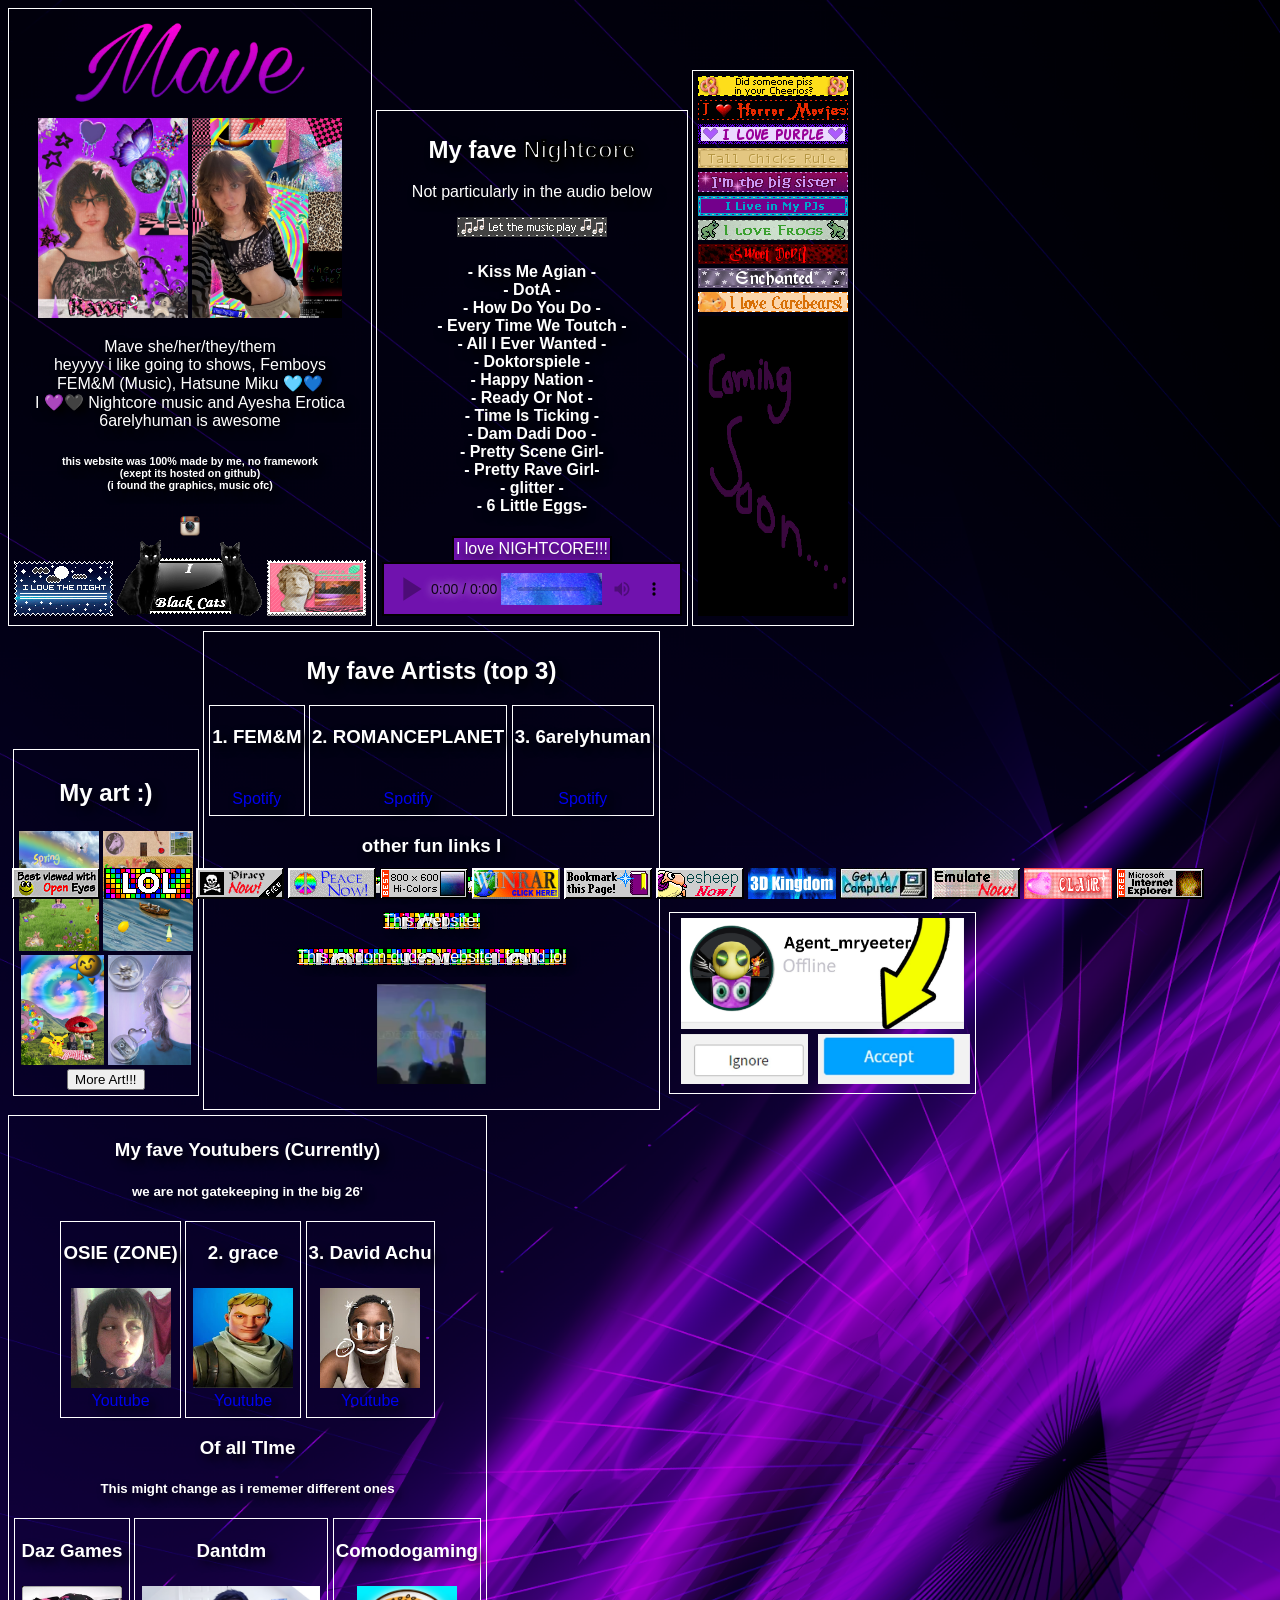
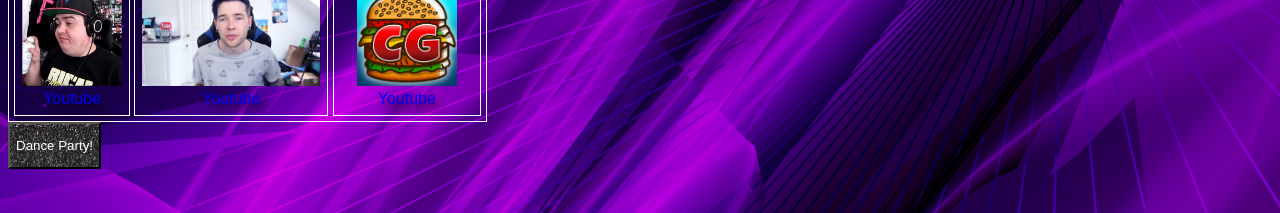
==== index.html @ dc1b4c08 "moreart" ====
<!DOCTYPE html>
<html lang="en">
<head>
    <meta charset="UTF-8">
    <meta name="viewport" content="width=device-width, initial-scale=1.0">
    <title>Document</title>
    <link rel="stylesheet" href="style.css">
    <script src="script.js"></script>
</head>
    <body class="Body" id="Body">
        <div class="big" id="big">
            <div class="small1" id="small1" style="animation: colorRotateN 6s linear 0s infinite;">
                <img src="images/avatars-AGOZHPjwAb2VrcXO-1mNYDw-t1080x1080-removebg-preview.png" alt="" height="100px" width=hight> <br>
                <img src="images\8CD51901-06AA-4684-A833-02E5E51FDED2.JPEG" alt="" height="200px">
                <img src="images/778899005_18110204264323985_4159888177860811629_n.jpg" alt="" height="200px">
                <br>
                <p>
                    <span class="Name">Mave</span> she/her/they/them <br>
                    heyyyy i like going to shows, Femboys <br>
                    FEM&M (Music), Hatsune Miku 🩵💙 <br>
                    I 💜🖤 Nightcore music
                    and Ayesha Erotica <br>
                    6arelyhuman is awesome <br>
                    <h6>this website was 100% made by me, no framework <br>(exept its hosted on github) <br> (i found the graphics, music ofc)</h6>
                </p>
                <a class="links" href="https://www.instagram.com/mave_h24" target="_blank"><img src="images/pngfind.com-instagram-thumbnail-png-6885282.png" alt="" width="20px" height="20px"></a>
                <br>
                <img src="gifs/71db2a8076940c6d64eaf7c997b630f2-d4t7f43.gif" alt="">
                <img src="gifs/tumblr_pbffcs5mpm1xz2nuuo2_250.gif" alt="">
                <img src="gifs/tumblr_pbyzqd09lD1xzybrpo1_100.gif" alt="">
            </div>
            <div class="small2" style="animation: colorRotateN 6s linear 0s infinite;">
                <!-- <img src="gifs/tumblr_pbyzqd09lD1xzybrpo5_250.gif" alt="">
                <img src="gifs/tumblr_pdu1u6f4Fy1wpplaao6_100.gif" alt="">
                <img src="gifs/awesome_overload_by_mr_stamp.gif" alt="">
                <img src="gifs/tumblr_inline_p71dxlddB21veg9zs_500.png" alt=""> -->
                <p>
                    <h2>
                        My fave <span class="Nightcore">Nightcore</span>
                    </h2>
                    <p>Not particularly in the audio below</p>
                    <img src="gifs/z8c9dh3.gif" alt="">
                    <h4>
                        - Kiss Me Agian - <br>
                        - DotA -<br>
                        - How Do You Do -<br>
                        - Every Time We Toutch - <br>
                        - All I Ever Wanted - <br>
                        - Doktorspiele - <br>
                        - Happy Nation - <br>
                        - Ready Or Not - <br>
                        - Time Is Ticking - <br>
                        - Dam Dadi Doo - <br>
                        - Pretty Scene Girl- <br>
                        - Pretty Rave Girl- <br>
                        - glitter - <br>
                        - 6 Little Eggs- <br>
                    </h4>
                </p>
                <p style="background-color: #7012ae; width: fit-content; margin: auto; padding: 2px; border: 2px black solid;">I love NIGHTCORE!!!</p>
                <audio controls  id="enlargable" onmouseover="Enlarge(this)" onmouseout="DeEnlarge(this)">
                <source src="mp3/NIGHTCORE NEVER DIES !!!.mp3" type="audio/mpeg">
                Your browser does not support the audio element.
                </audio>
                <style>
                    audio::-webkit-media-controls-panel {
                    background-color: #7012ae;
                    }
                    audio::-webkit-media-controls-enclosure {
                        border-radius: 0;
                        border: black 2px solid;
                    }

                    audio::-webkit-media-controls-play-button {
                    transform: scale(2);
                    }

                    audio::-webkit-media-controls-timeline {
                    background-image: url("images/collage\ 01\ -\ blue\ web\ god.png");
                    margin: 4px;
                    }
                </style>
            </div>
            <div class="small2" id="small2" style="animation: colorRotateN 6s linear 0s infinite;">
                <img src="gifs/26rWsnG.gif" alt=""> <br>
                <img src="gifs/754667r8n2u197zw.gif" alt=""> <br>
                <img src="gifs/1518638dgwstvi1e3.gif" alt=""> <br>
                <img src="gifs/ylc_tcr.gif" alt=""> <br>
                <img src="gifs/1307046nu61zoi4zz.gif" alt=""> <br>
                <img src="gifs/animation2.gif" alt=""> <br>
                <img src="gifs/Blinkie_77__site_.gif" alt=""> <br>
                <img src="gifs/sweetdevil.gif" alt=""> <br>
                <img src="gifs/tumblr_ozzvsu5Pc21wbbn7mo5_250.gif" alt=""> <br>
                <img src="gifs/tumblr_p2gunllrti1wclo4ko3_250.gif" alt=""> <br>
                <img src="images/soon.png" alt="" width="150px" height="300px">
            </div>
            <div class="small1" id="small1" style="border: 0px black solid;">
                <div class="small1" id="small1" style="animation: colorRotateN 6s linear 0s infinite;">
                    <h2>
                        <p>My art :)</p>
                    </h2>
                    <img src="images/13559CCF-73DD-4A5B-AC4E-323A8E52BAA8.JPEG" alt="" height="120px"> 
                        <img src="images/528C30AA-D8B5-4615-868A-B677AC6076A1.JPEG" alt="" height="120px"> <br>
                        <img src="images/53CF545D-1DEC-4E8C-B155-EFCA0A9CBE58.JPEG" alt="" height="110px"> 
                        <img src="images/A95157F3-B2CB-46F5-A2C0-605000EA6599.JPEG" alt="" height="110px"> <br>
                        <a href="art.html"><button>More Art!!!</button></a>
                </div>
                <div class="small2" id="small2" style="animation: colorRotateN 6s linear 0s infinite;">
                    <h2>My fave Artists (top 3)</h2>
                    <div class="personboxline">
                        <h3>1. FEM&M</h3>
                        <div class="personbox">
                            <img src="https://i.scdn.co/image/ab676161000051749fd4ab8356caa2b971b4e9c8" alt="" height="100px"> <br>
                            <a href="https://open.spotify.com/artist/4vRAsoN6NRY7YDeX7zx8dq?si=YWo7iA37SX-mHdaJLHmC6g" style="text-decoration: none; animation: colorRotate 6s linear 0s infinite;" target="_blank">Spotify</a>
                        </div>
                    </div>
                    <div class="personboxline">
                        <h3>2. ROMANCEPLANET</h3>
                        <div class="personbox">
                            <img src="https://i.scdn.co/image/ab67616d00001e024c5b86e142371ee67aeff346" alt="" height="100px"> <br>
                            <a href="https://open.spotify.com/artist/37wN6xD9duyyxRWmObUUxE?si=SKs9k_axTfyzjc1fuFysCQ" style="text-decoration: none; animation: colorRotate 6s linear 0s infinite;" target="_blank">Spotify</a>
                        </div>
                    </div>
                    <div class="personboxline">
                        <h3>3. 6arelyhuman</h3>
                        <div class="personbox">
                            <img src="https://i.iheart.com/v3/catalog/artist/37878342?ops=fit(720%2C720)" alt="" height="100px"> <br>
                            <a href="https://open.spotify.com/artist/1oYXEVbGh1L7EWGm9C68cN?si=JUVDm0bhRBKCfWOy4yX3tg" style="text-decoration: none; animation: colorRotate 6s linear 0s infinite;" target="_blank">Spotify</a>
                        </div>
                    </div>
                    <h3>
                        other fun links l
                    </h3>
                    <p>
                        <a class="otherlinks" href="https://frutigeraeroarchive.org/" target="_blank">The Frutiger Aero Archive</a> <br> <br>
                        <a class="otherlinks" href="https://mave-dotcom.github.io/MaveWeb/" target="_blank">This Website!</a> <br> <br>
                        <a class="otherlinks" href="https://brucesnow.us/BRUCESNOW/index.php" target="_blank">This random dudes website i found lol</a> <br> <br>
                        <a href="https://www.youtube.com/watch?v=N6IaHiLN34c" target="_blank"><img src="images/Screenshot 2026-08-19 223831.png" alt="" height="100px"></a>
                    </p>
                <!-- <img src="gifs/" alt=""> <br>
                <img src="gifs/" alt=""> <br>
                <img src="gifs/" alt=""> <br>
                <img src="gifs/" alt=""> <br>
                <img src="gifs/" alt=""> <br>
                <img src="gifs/" alt=""> <br>
                <img src="gifs/" alt=""> <br>
                <img src="gifs/" alt=""> <br>
                <img src="gifs/" alt=""> <br>
                <img src="gifs/" alt=""> <br>
                <img src="gifs/" alt=""> <br>
                <img src="gifs/" alt=""> <br>
                <img src="gifs/" alt=""> <br>
                <img src="gifs/" alt=""> <br> -->
                </div>
            </div>
            <div class="small2" id="small2" style="animation: colorRotateN 6s linear 0s infinite;">
                <img src="images/g.png" alt="" height="111px"> <br>
                <div id="ignore">
                    <button onclick="ignore()" style="background-color: transparent; border: 0px black solid;"><img src="images/ignorfe.png" alt="" height="50px"> </button>
                    <a href="https://www.roblox.com/share?code=07c406d3181a6840898e61ed89f9fbad&type=Profile&source=ProfileShare&stamp=1788297868254" target="_blank"><img src="images/acp.png" alt="" height="50px"></a>
                </div>
            </div>
            <div class="small2" id="small2" style="animation: colorRotateN 6s linear 0s infinite;">
                <h3>My fave Youtubers (Currently)</h3>
                <h5>
                    we are not gatekeeping in the big 26'
                </h5>
                <div class="personboxline">
                        <h3>OSIE (ZONE)</h3>
                        <div class="personbox">
                            <img src="images/channels4_profile.jpg" alt="" height="100px"> <br>
                            <a href="https://www.youtube.com/@osie777" style="text-decoration: none; animation: colorRotate 6s linear 0s infinite;" target="_blank">Youtube</a>
                        </div>
                    </div>
                    <div class="personboxline">
                        <h3>2. grace</h3>
                        <div class="personbox">
                            <img src="images/channels4_profile (1).jpg" alt="" height="100px"> <br>
                            <a href="https://www.youtube.com/@lolcoolgirl14" style="text-decoration: none; animation: colorRotate 6s linear 0s infinite;" target="_blank">Youtube</a>
                        </div>
                    </div>
                    <div class="personboxline">
                        <h3>3. David Achu</h3>
                        <div class="personbox">
                            <img src="images/channels4_profile (2).jpg" alt="" height="100px"> <br>
                            <a href="https://www.youtube.com/@david_is_achu" style="text-decoration: none; animation: colorRotate 6s linear 0s infinite;" target="_blank">Youtube</a>
                        </div>
                    </div>
                <div>
                <h3>Of all TIme</h3>
                <h5>This might change as i rememer different ones</h5>
                    <div class="personboxline">
                        <h3>Daz Games</h3>
                        <div class="personbox">
                            <img src="images/D.jpeg" alt="" height="100px"> <br>
                            <a href="https://www.youtube.com/@dazgames" style="text-decoration: none; animation: colorRotate 6s linear 0s infinite;" target="_blank">Youtube</a>
                        </div>
                    </div>
                    <div class="personboxline">
                        <h3>Dantdm</h3>
                        <div class="personbox">
                            <img src="images/2kbn6m5n6n541.png" alt="" height="100px"> <br>
                            <a href="https://www.youtube.com/channel/UCS5Oz6CHmeoF7vSad0qqXfw" style="text-decoration: none; animation: colorRotate 6s linear 0s infinite;" target="_blank">Youtube</a>
                        </div>
                    </div>
                    <div class="personboxline">
                        <h3>Comodogaming</h3>
                        <div class="personbox">
                            <img src="images/unnamed.jpg" alt="" height="100px"> <br>
                            <a href="https://www.youtube.com/channel/UCC6ulNJ-KDoIa3VI2gcvQpA" style="text-decoration: none; animation: colorRotate 6s linear 0s infinite;" target="_blank">Youtube</a>
                        </div>
                    </div>
                </div>
            </div>
        </div>
        <div>
            <button class="grain" onclick="DANCE()">
                <p>
                    Dance Party!
                </p>
            </button>
        </div>
    </body>
    <div class="overflow">
        <div class="footer" id="footer">
            <div>
                <img src="gifs/bestview.gif" alt="">
                <img src="gifs/lol.gif" alt="">
                <img src="gifs/piracy.gif" alt="">
                <img src="gifs/pn.gif" alt="">
                <img src="gifs/tumblr_ou69gmb2xM1wvu485o9_100.gif" alt="">
                <a href="https://www.win-rar.com/download.html?L=0" target="_blank"><img src="gifs/adv_rar2.gif" alt=""></a>
                <img src="gifs/bookmark_this_page.gif" alt="">
                <img src="gifs/logo_esh.gif" alt="">
                <img src="gifs/3dkingdom.gif" alt="">
                <img src="gifs/tumblr_inline_p3vf6gq4o61rv0j40_500.jpg" alt="">
                <a href="https://ares-emu.net/" target="_blank"><img src="gifs/emulate.gif" alt=""></a>
                <a href="https://www.claires.com/" target="_blank"><img src="gifs/tumblr_pe1m5g2Tao1w95sl4o2_100.gif" alt=""></a>
                <img src="gifs/iesuck.gif" alt="">
                <img src="gifs/RaveNow3.gif" alt="">
                <img src="gifs/tumblr_inline_p3vf7yxYsF1rv0j40_500.gif" alt="">
                <img src="gifs/musicbug.gif" alt="">
                <img src="gifs/tumblr_inline_p0bn7t4ekF1ty2vf6_500.gif" alt="">
                <img src="gifs/tumblr_o5bzuwE2dM1tcu68no3_100.gif" alt="">
                <img src="gifs/ieisevil.gif" alt="">
            </div>
        </div>
    </div>
</html>
---- style.css ----
.Body {
    background-image: url("images/perfect_hue_125.jpg");
    background-size: cover;
}
.Name {
    animation: colorRotate 6s linear 0s infinite;
}
.big{
    width: fit-content;
}
.small1 {
    padding: 5px;
    font-family: Verdana, Geneva, Tahoma, sans-serif;
    text-shadow: 5px 5px 10px black;
    border: 1px white solid;
    color: white;
    text-align: center;
    display : inline-block;
}
.small2 {
    padding: 5px;
    text-align: center;
    font-family: Verdana, Geneva, Tahoma, sans-serif;
    text-shadow: 5px 5px 10px black;
    border: 1px white solid;
    color: white;
    display : inline-block;
}
.Nightcore {
    animation: NightcoreColor 6s linear 0s infinite;
    -webkit-text-stroke: black 2px;
}
.personbox {
    padding: 5px;
    text-align: center;
    font-family: Verdana, Geneva, Tahoma, sans-serif;
    text-shadow: 5px 5px 10px black;
    color: white;
    display: inline-block;
}
.personboxline {
    display: inline-block;
    border: 1px white solid;
    animation: colorRotateB 2s linear 0s infinite;
    padding: 2px;
}
.otherlinks{
    background-image: url("gifs/lol.gif");
    color: white;
}
.links{
    text-decoration: none;
    color: white;
}
.overflow {
    position: sticky;
    bottom: 0;
    left: 0;
}
.grain {
  background-image: url("images/grain-sand-background-noise-black-and-white-dots-pattern-with-gradient-grainy-backdrop-with.jpeg");
  color: white;
}
.footer{
    position: relative;
    bottom: 0;
    left: 0;
    padding: 2px;
    margin: 2px;
    overflow: hidden;
    max-height: 30px;
}
@keyframes colorRotate {
  from {
    color: #6666ff;
  }
  10% {
    color: #0099ff;
  }
  50% {
    color: #00ff00;
  }
  75% {
    color: #ff3399;
  }
  100% {
    color: #6666ff;
  }
}
@keyframes colorRotateB {
  from {
    border-color: #6666ff;
  }
  10% {
    border-color: #0099ff;
  }
  50% {
    border-color: #00ff00;
  }
  75% {
    border-color: #ff3399;
  }
  100% {
    border-color: #6666ff;
  }
}
@keyframes colorRotateN {
  from {
  border-color: #7219a2;
  }
  50% {
    border-color: #1500ff;
  }
  100%{
  border-color: #7219a2;
  }
}
@keyframes NightcoreColor {
  from {
  color: #7219a2;
  }
  50% {
    color: #1500ff;
  }
  100%{
  color: #7219a2;
  }
}
@keyframes enlarge {
  from {
    
  }
  2% {
    border-color: #0099ff;
    transform: translateX(5px);
    transform: translatey(5px);
  }
  4% {
    border-color: #00ff00;
    transform: translateX(-5px);
    transform: translatey(-5px);
  }
  6% {
    border-color: #0099ff;
    transform: translateX(5px);
    transform: translatey(5px);
  }
  8% {
    border-color: #00ff00;
    transform: translateX(-5px);
    transform: translatey(-5px);
  }
  10% {
    border-color: #0099ff;
    transform: translateX(5px);
    transform: translatey(5px);
  }
  12% {
    border-color: #00ff00;
    transform: translateX(-5px);
    transform: translatey(-5px);
  }
  14% {
    border-color: #0099ff;
    transform: translateX(5px);
    transform: translatey(5px);
  }
  16% {
    border-color: #00ff00;
    transform: translateX(-5px);
    transform: translatey(-5px);
  }
  18% {
    border-color: #0099ff;
    transform: translateX(5px);
    transform: translatey(5px);
  }
  20% {
    border-color: #00ff00;
    transform: translateX(-5px);
    transform: translatey(-5px);
  }
  22% {
    border-color: #0099ff;
    transform: translateX(5px);
    transform: translatey(5px);
  }
  24% {
    border-color: #00ff00;
    transform: translateX(-5px);
    transform: translatey(-5px);
  }
  26% {
    border-color: #0099ff;
    transform: translateX(5px);
    transform: translatey(5px);
  }
  28% {
    border-color: #00ff00;
    transform: translateX(-5px);
    transform: translatey(-5px);
  }
  30% {
    border-color: #0099ff;
    transform: translateX(5px);
    transform: translatey(5px);
  }
  50% {
    border-color: #00ff00;
    transform: translateX(-5px);
    transform: translatey(-5px);
  }
  60% {
    border-color: #0099ff;
    transform: translateX(5px);
    transform: translatey(5px);
  }
  80% {
    border-color: #00ff00;
    transform: translateX(-5px);
    transform: translatey(-5px);
  }
  90% {
    border-color: #0099ff;
    transform: translateX(5px);
    transform: translatey(5px);
  }
  95% {
    border-color: #00ff00;
    transform: translateX(-5px);
    transform: translatey(-5px);
  }
  100%{
    transform: translateX(-5px);
    transform: translatey(-5px);
  }
}
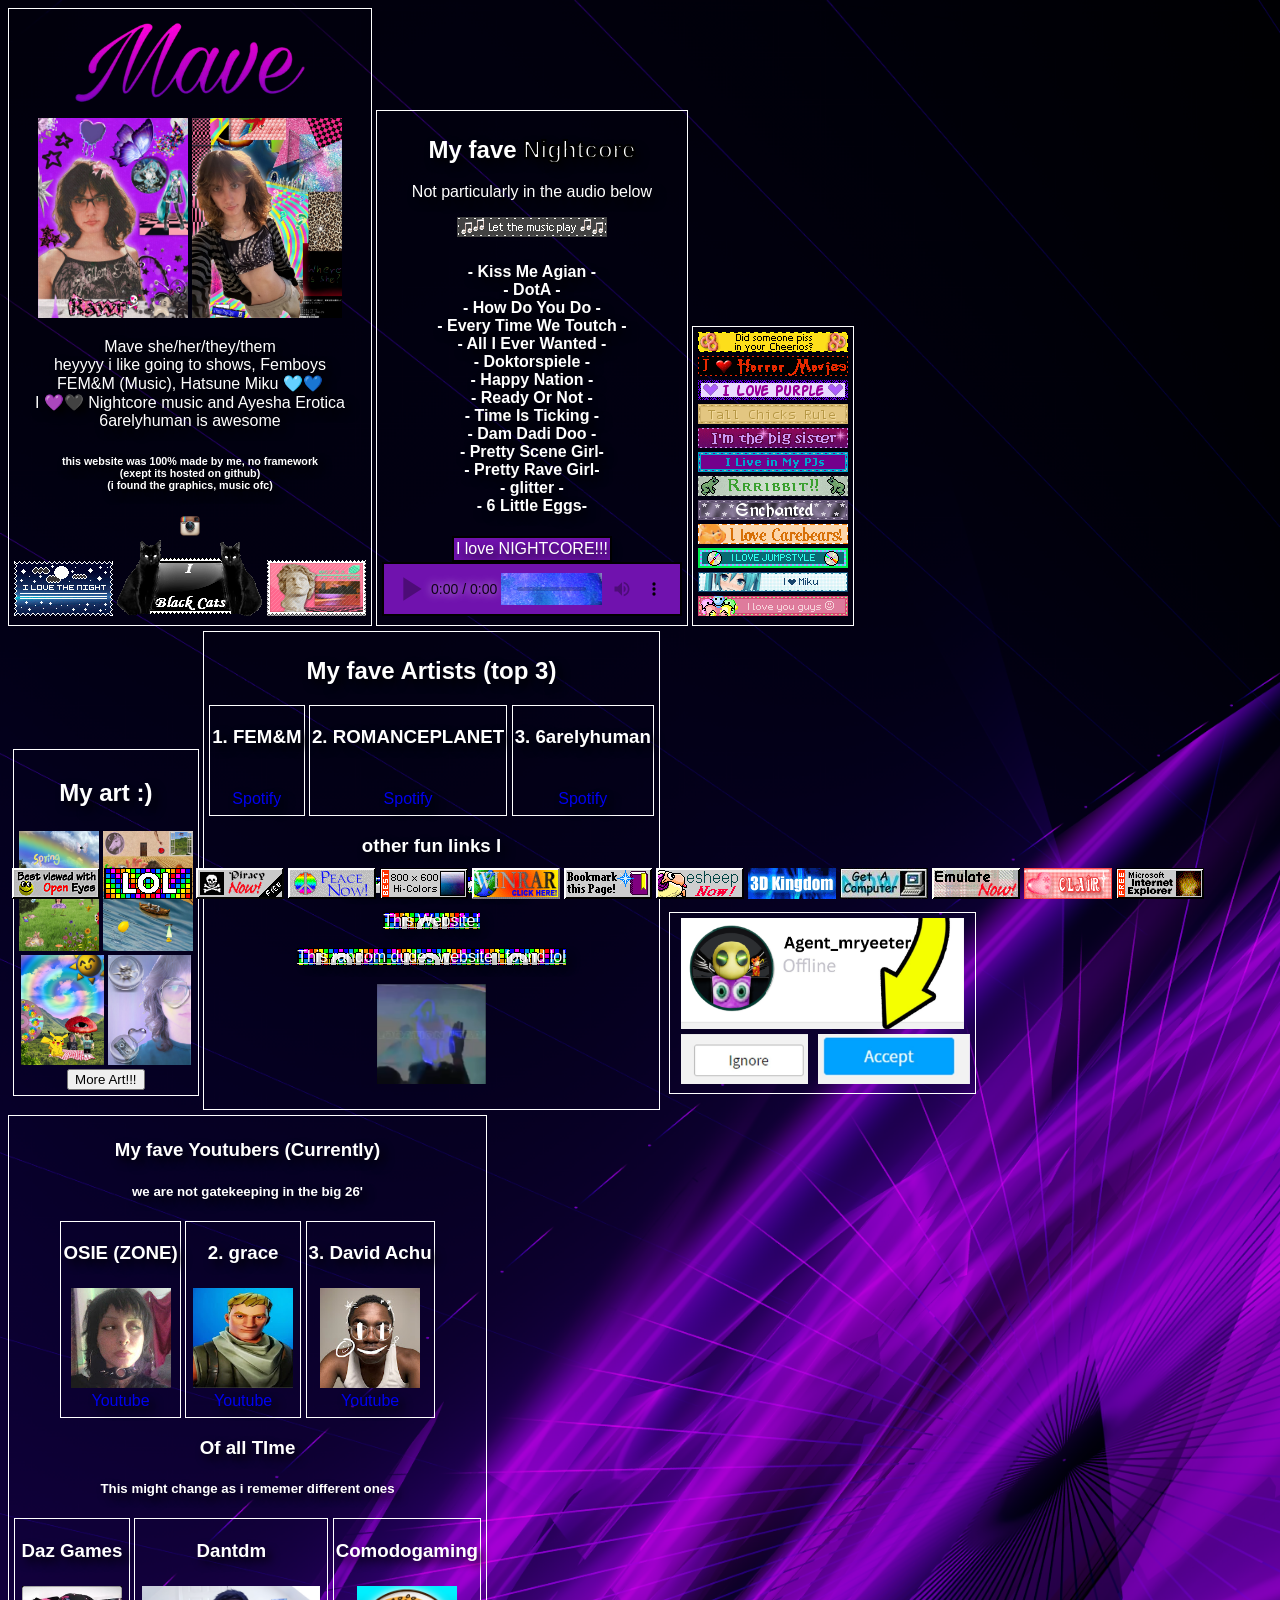
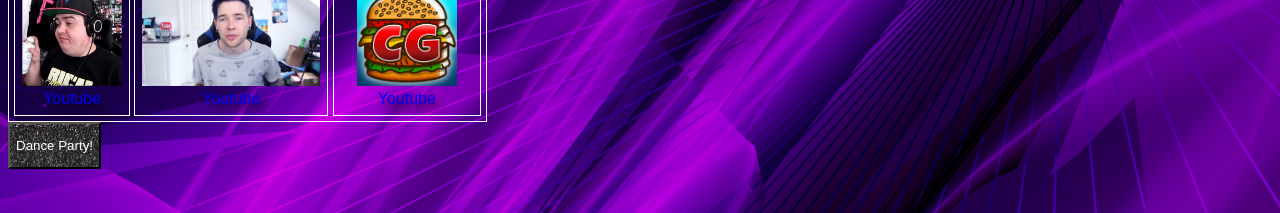
==== commit 6140a251: "germany" ====
--- a/index.html
+++ b/index.html
@@ -89,10 +89,12 @@
                 <img src="gifs/1307046nu61zoi4zz.gif" alt=""> <br>
                 <img src="gifs/animation2.gif" alt=""> <br>
                 <img src="gifs/Blinkie_77__site_.gif" alt=""> <br>
-                <img src="gifs/sweetdevil.gif" alt=""> <br>
                 <img src="gifs/tumblr_ozzvsu5Pc21wbbn7mo5_250.gif" alt=""> <br>
                 <img src="gifs/tumblr_p2gunllrti1wclo4ko3_250.gif" alt=""> <br>
-                <img src="images/soon.png" alt="" width="150px" height="300px">
+                <img src="gifs/jump.gif" alt=""> <br>
+                <img src="gifs/miku.gif" alt=""> <br>
+                <img src="gifs/0258-smileyshug.gif" alt="" width="150px"> <br>
+                <!-- <img src="images/soon.png" alt="" width="150px" height="300px"> -->
             </div>
             <div class="small1" id="small1" style="border: 0px black solid;">
                 <div class="small1" id="small1" style="animation: colorRotateN 6s linear 0s infinite;">
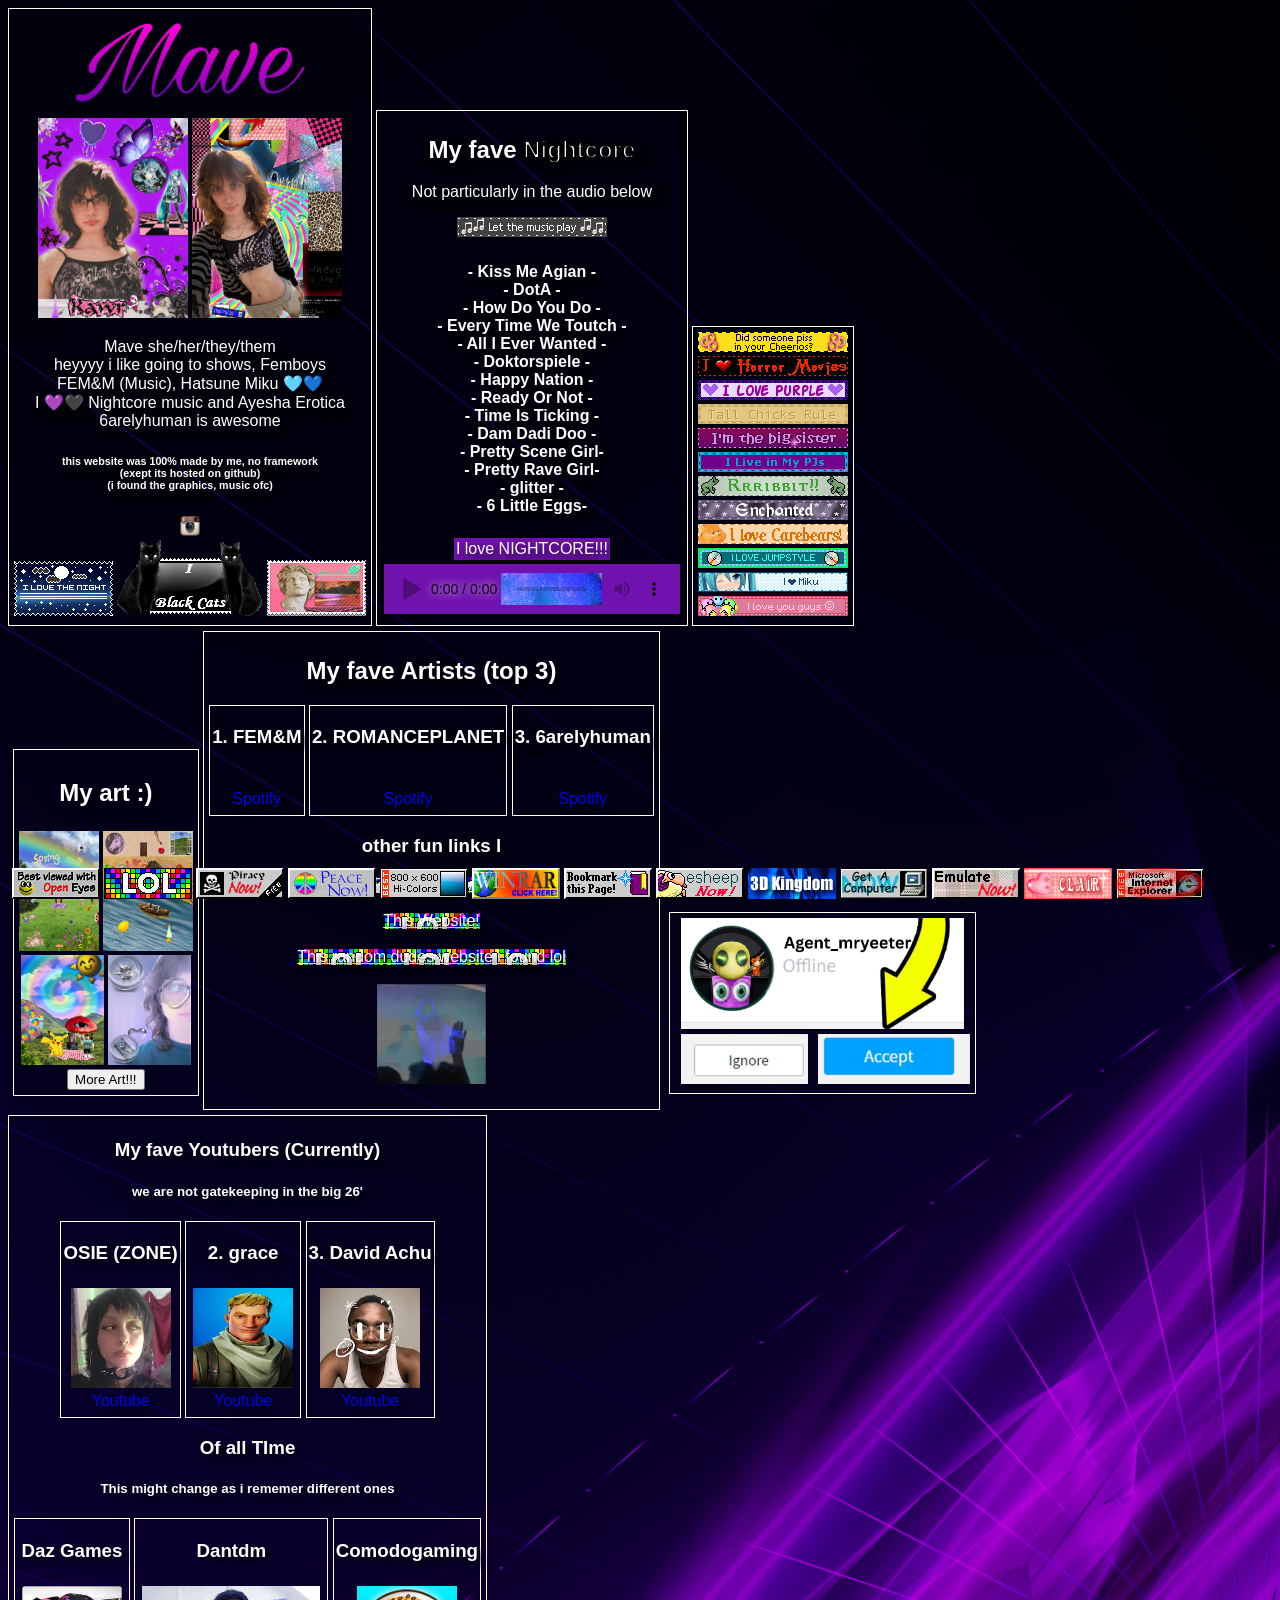
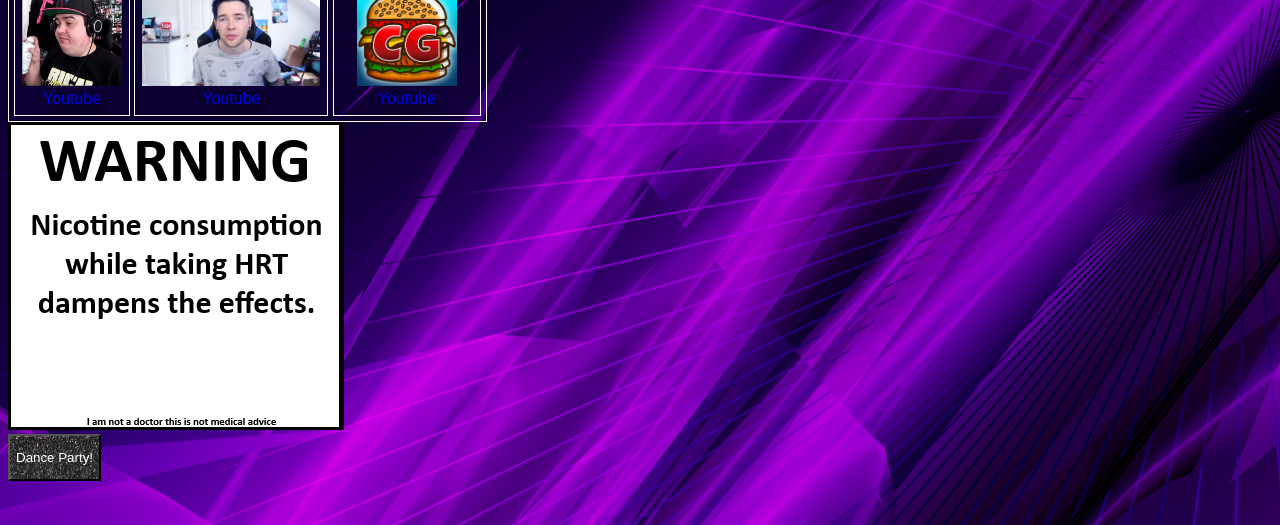
==== commit 98efa014: "warning" ====
--- a/index.html
+++ b/index.html
@@ -214,6 +214,9 @@
                     </div>
                 </div>
             </div>
+            <div>
+                <img src="images/warning.png" alt="">
+            </div>
         </div>
         <div>
             <button class="grain" onclick="DANCE()">
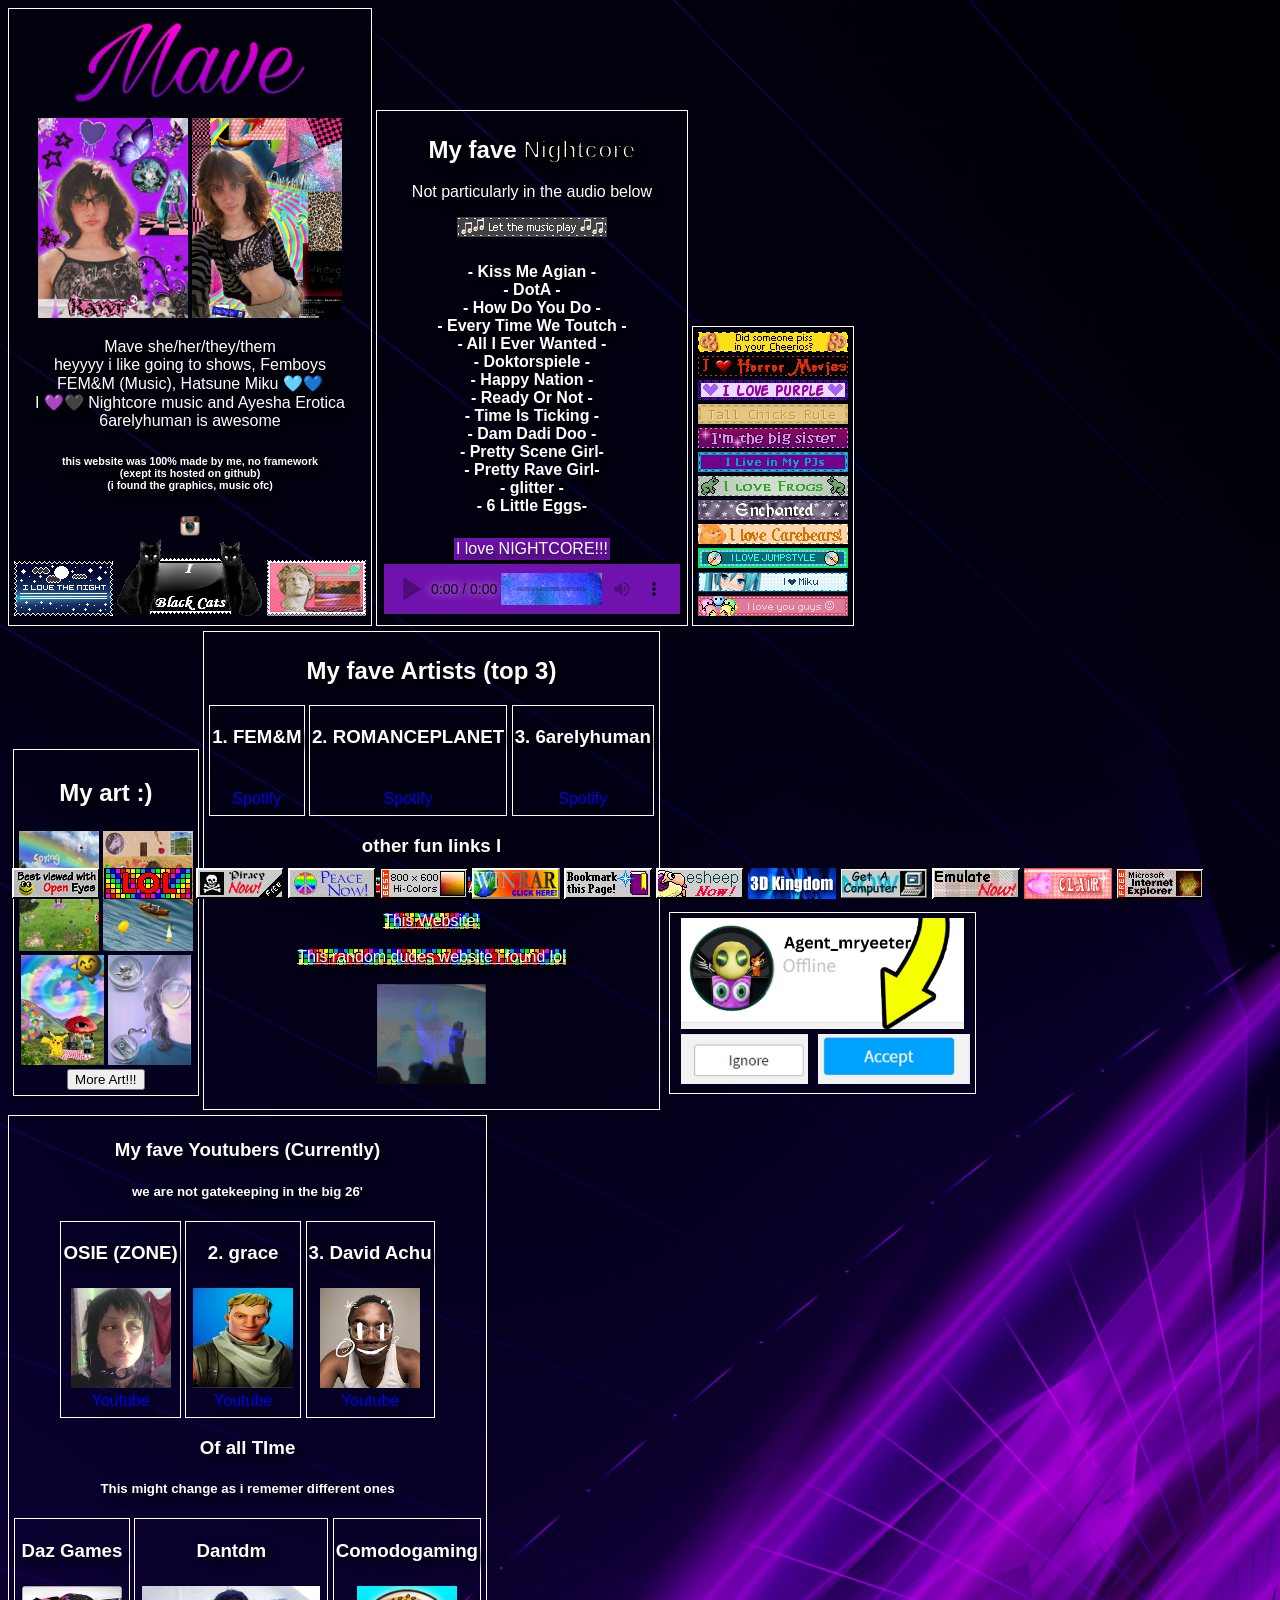
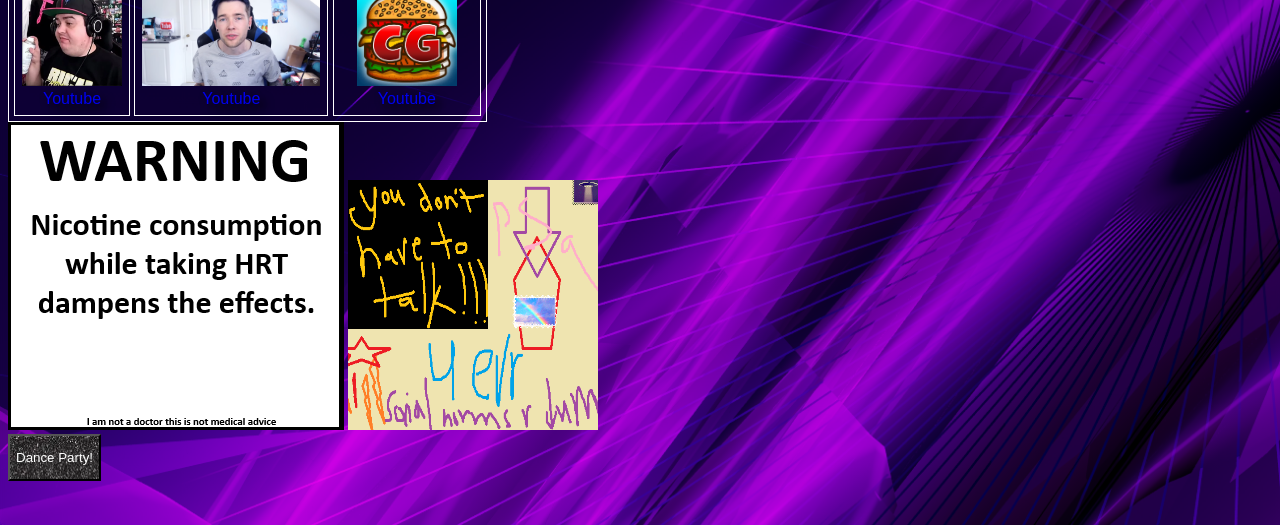
==== commit 34b36309: "psa" ====
--- a/index.html
+++ b/index.html
@@ -216,6 +216,7 @@
             </div>
             <div>
                 <img src="images/warning.png" alt="">
+                <img src="images/psa.png" alt="" height="250px" width="250px">
             </div>
         </div>
         <div>
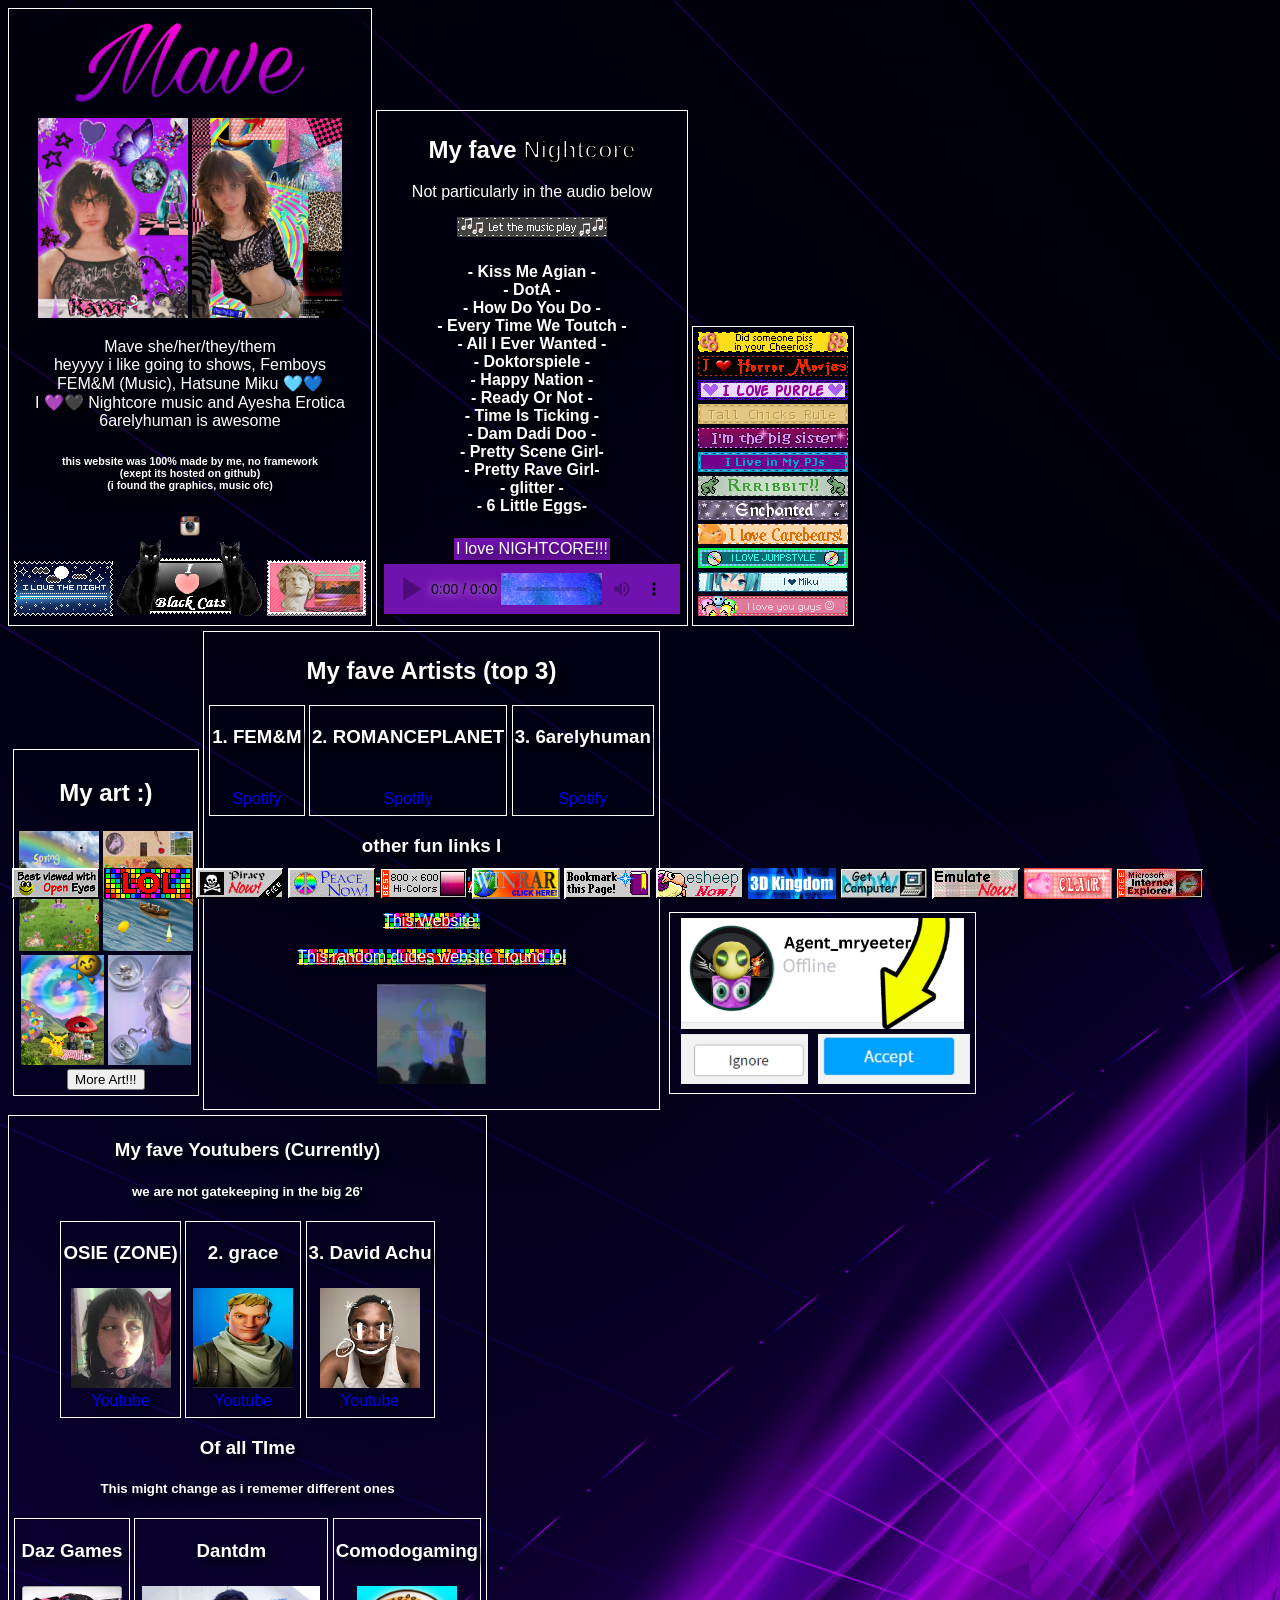
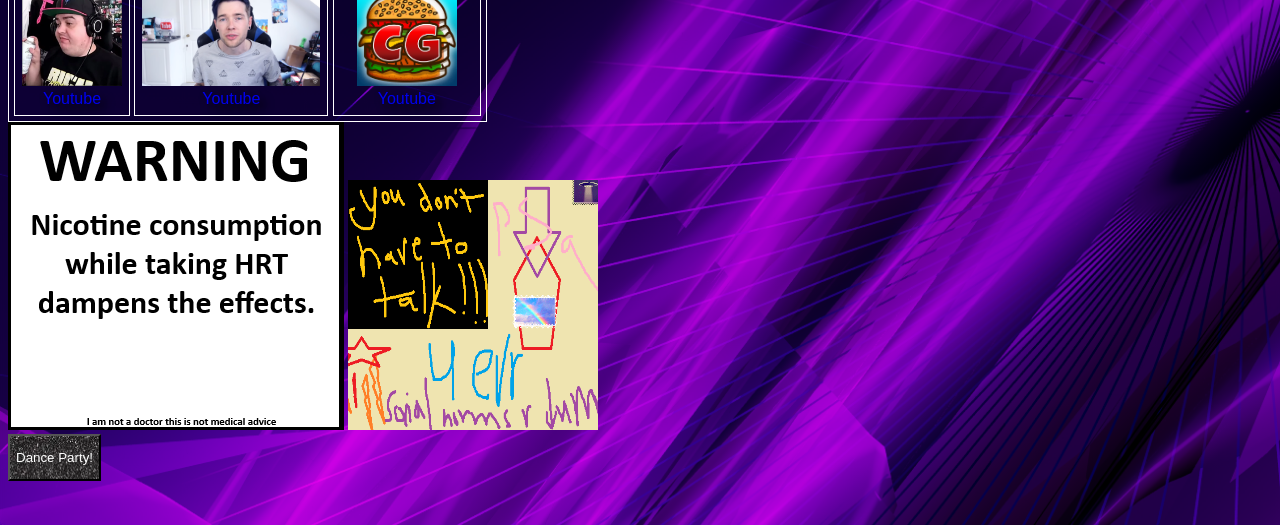
==== commit 878f2bc7: "god is a girl" ====
--- a/index.html
+++ b/index.html
@@ -6,6 +6,8 @@
     <title>Document</title>
     <link rel="stylesheet" href="style.css">
     <script src="script.js"></script>
+    <title>Maves Website!</title>
+    <link rel="icon" href="images/8CD51901-06AA-4684-A833-02E5E51FDED2.JPEG" type="image/x-icon">
 </head>
     <body class="Body" id="Body">
         <div class="big" id="big">
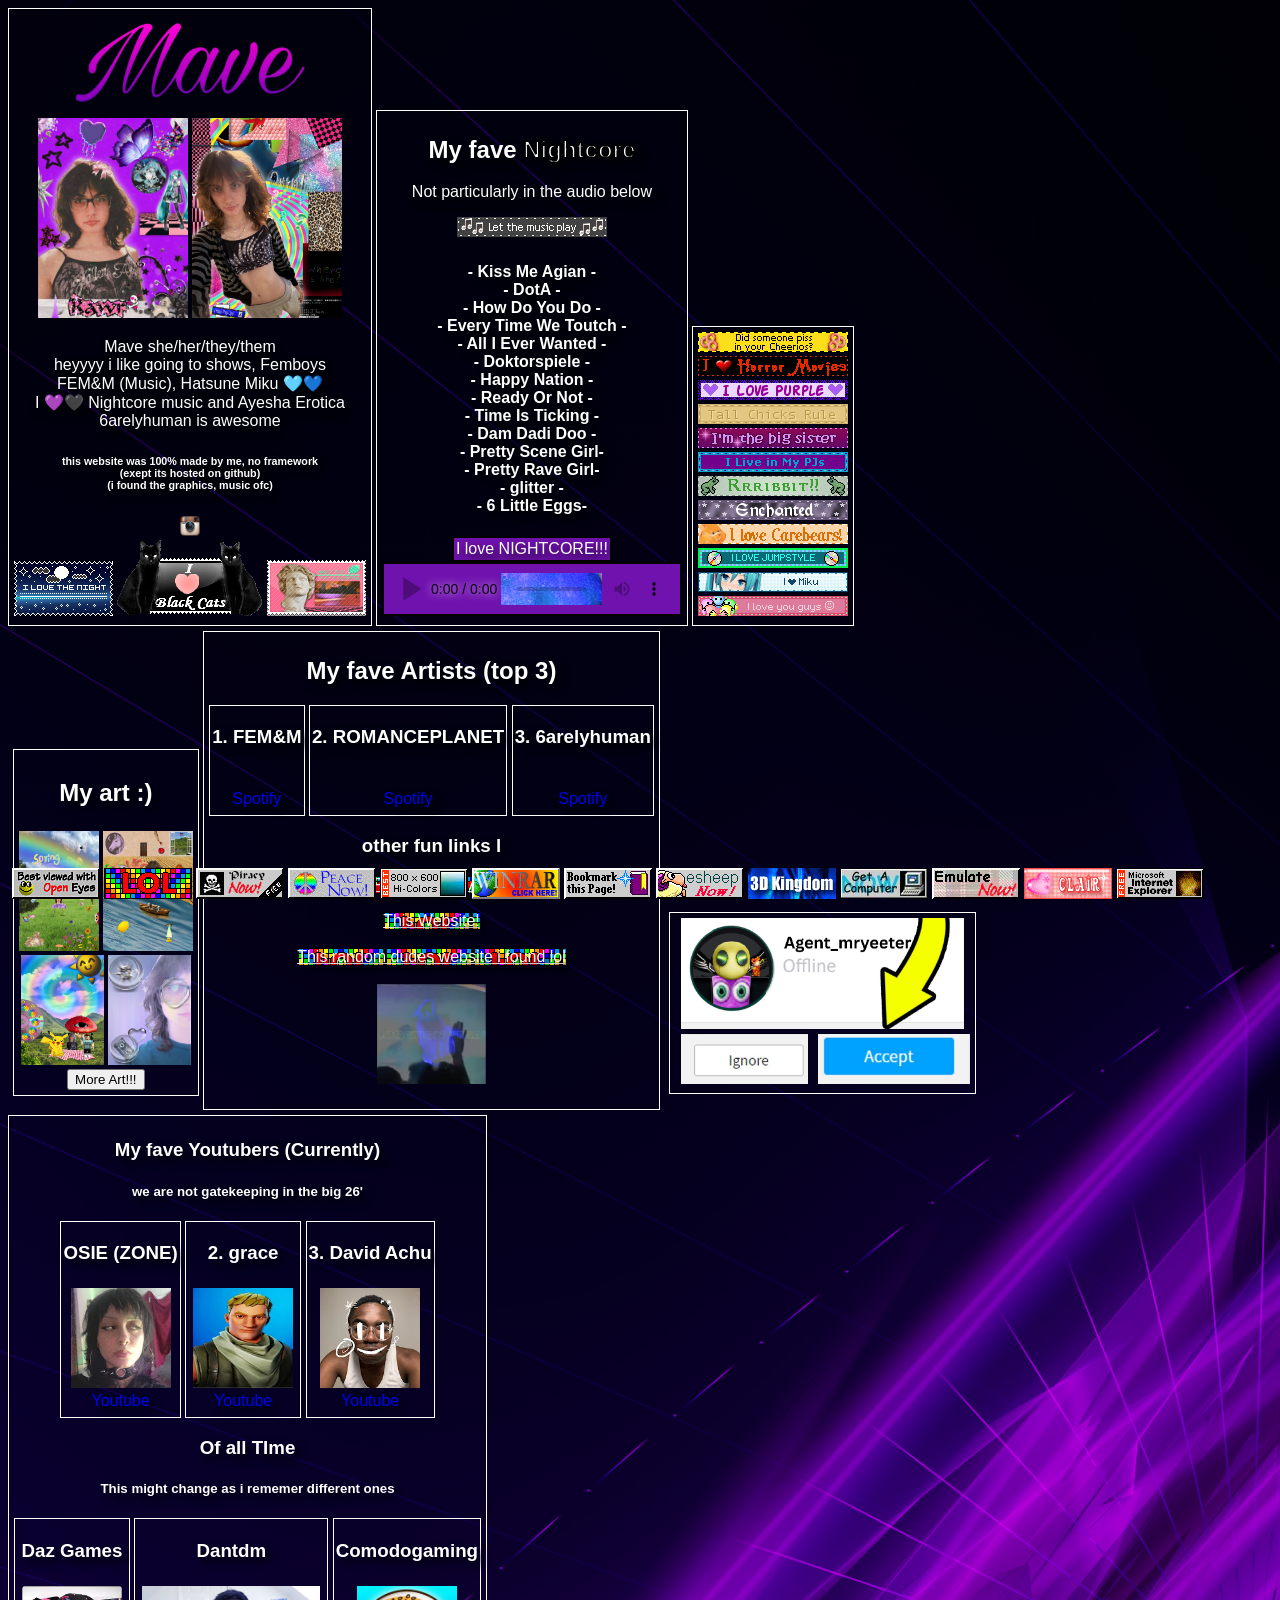
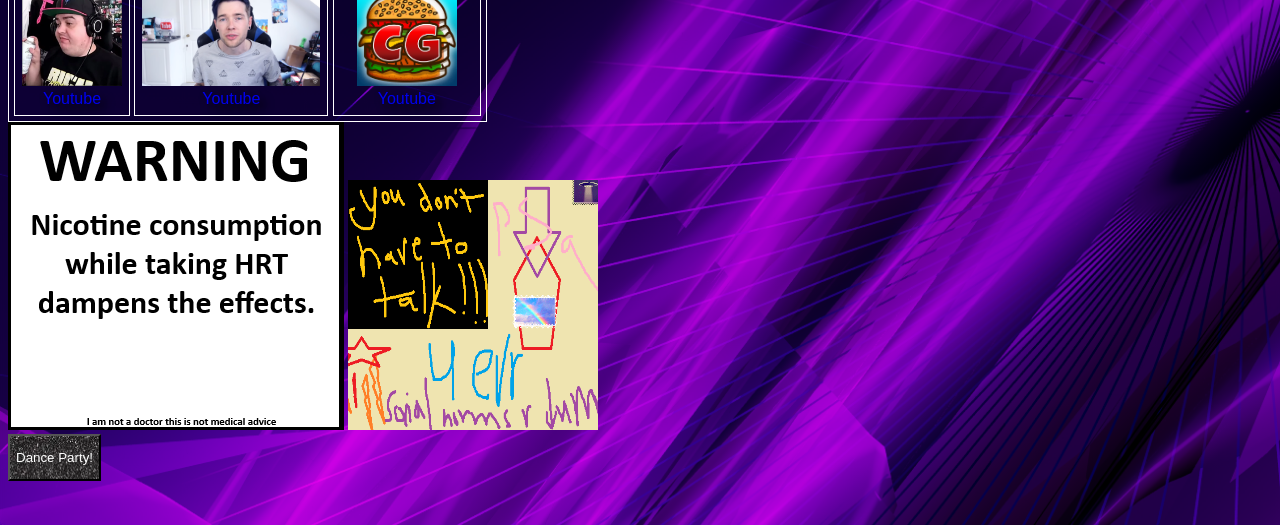
==== commit 0fa62976: "cscr" ====
--- a/index.html
+++ b/index.html
@@ -60,28 +60,30 @@
                     </h4>
                 </p>
                 <p style="background-color: #7012ae; width: fit-content; margin: auto; padding: 2px; border: 2px black solid;">I love NIGHTCORE!!!</p>
-                <audio controls  id="enlargable" onmouseover="Enlarge(this)" onmouseout="DeEnlarge(this)">
-                <source src="mp3/NIGHTCORE NEVER DIES !!!.mp3" type="audio/mpeg">
-                Your browser does not support the audio element.
-                </audio>
-                <style>
-                    audio::-webkit-media-controls-panel {
-                    background-color: #7012ae;
-                    }
-                    audio::-webkit-media-controls-enclosure {
-                        border-radius: 0;
-                        border: black 2px solid;
-                    }
+                <div onclick="danceicon()">
+                    <audio controls  id="enlargable" onmouseover="Enlarge(this)" onmouseout="DeEnlarge(this)">
+                    <source src="mp3/NIGHTCORE NEVER DIES !!!.mp3" type="audio/mpeg">
+                    Your browser does not support the audio element.
+                    </audio>
+                    <style>
+                        audio::-webkit-media-controls-panel {
+                        background-color: #7012ae;
+                        }
+                        audio::-webkit-media-controls-enclosure {
+                            border-radius: 0;
+                            border: black 2px solid;
+                        }
 
-                    audio::-webkit-media-controls-play-button {
-                    transform: scale(2);
-                    }
+                        audio::-webkit-media-controls-play-button {
+                        transform: scale(2);
+                        }
 
-                    audio::-webkit-media-controls-timeline {
-                    background-image: url("images/collage\ 01\ -\ blue\ web\ god.png");
-                    margin: 4px;
-                    }
-                </style>
+                        audio::-webkit-media-controls-timeline {
+                        background-image: url("images/collage\ 01\ -\ blue\ web\ god.png");
+                        margin: 4px;
+                        }
+                    </style>
+                </div>
             </div>
             <div class="small2" id="small2" style="animation: colorRotateN 6s linear 0s infinite;">
                 <img src="gifs/26rWsnG.gif" alt=""> <br>
--- a/style.css
+++ b/style.css
@@ -1,6 +1,7 @@
 .Body {
     background-image: url("images/perfect_hue_125.jpg");
     background-size: cover;
+    cursor: url("images/ayagq-0ekdc.png"), auto;
 }
 .Name {
     animation: colorRotate 6s linear 0s infinite;
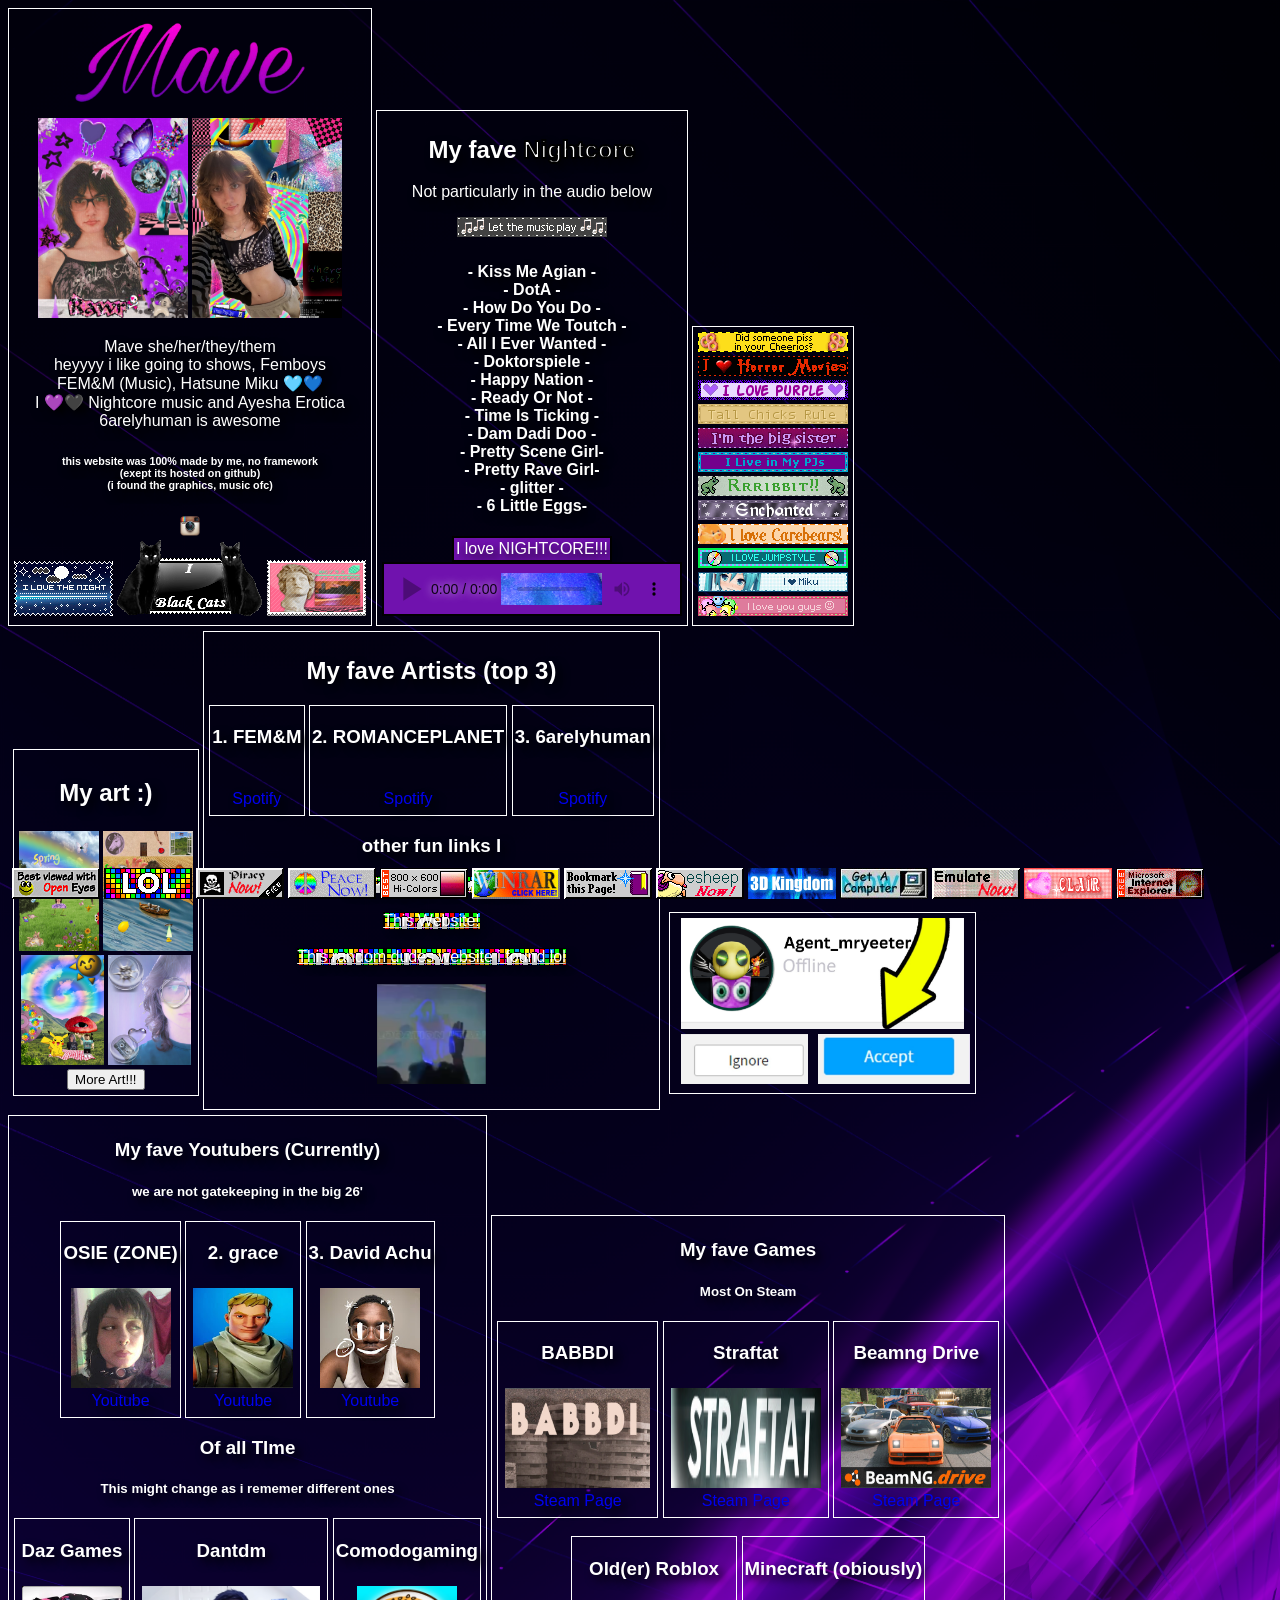
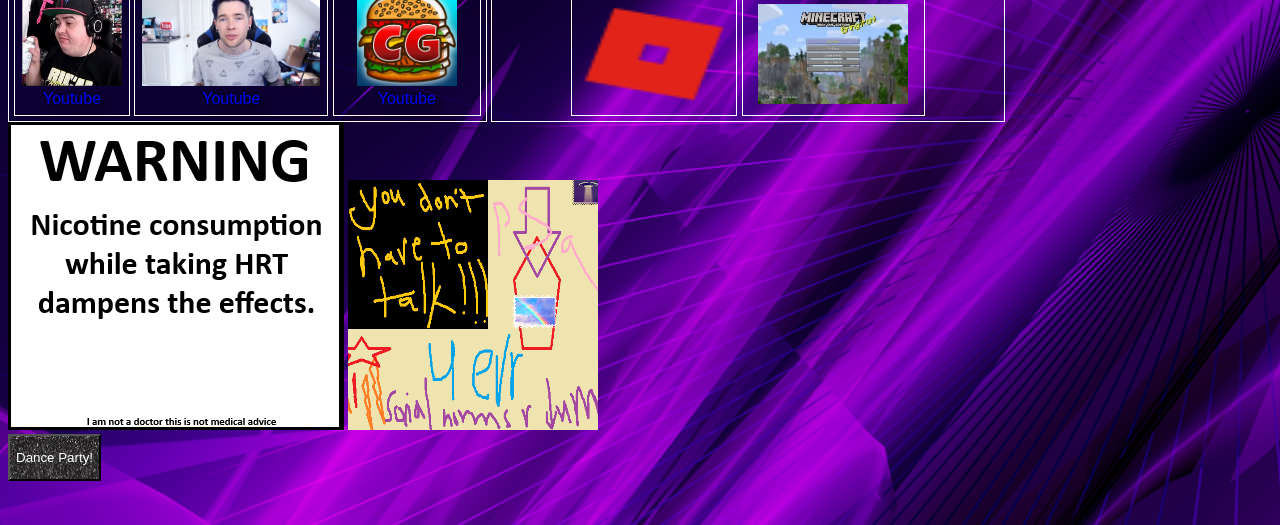
==== commit c8322954: "games" ====
--- a/index.html
+++ b/index.html
@@ -3,7 +3,7 @@
 <head>
     <meta charset="UTF-8">
     <meta name="viewport" content="width=device-width, initial-scale=1.0">
-    <title>Document</title>
+    <title>Mave's Website :)</title>
     <link rel="stylesheet" href="style.css">
     <script src="script.js"></script>
     <title>Maves Website!</title>
@@ -171,7 +171,7 @@
                 <h5>
                     we are not gatekeeping in the big 26'
                 </h5>
-                <div class="personboxline">
+                    <div class="personboxline">
                         <h3>OSIE (ZONE)</h3>
                         <div class="personbox">
                             <img src="images/channels4_profile.jpg" alt="" height="100px"> <br>
@@ -218,11 +218,53 @@
                     </div>
                 </div>
             </div>
+            <div class="small2" id="small2" style="animation: colorRotateN 6s linear 0s infinite;">
+                <h3>My fave Games</h3>
+                <h5>
+                    Most On Steam
+                </h5>
+                <div class="personboxline">
+                    <h3>BABBDI</h3>
+                    <div class="personbox">
+                        <img src="images/Screenshot 2026-10-04 152851.png" alt="" height="100px"> <br>
+                        <a href="https://store.steampowered.com/app/2240530/BABBDI/" style="text-decoration: none; animation: colorRotate 6s linear 0s infinite;" target="_blank">Steam Page</a>
+                    </div>
+                </div>
+                <div class="personboxline">
+                    <h3>Straftat</h3>
+                    <div class="personbox">
+                        <img src="images/Screenshot 2026-10-04 153156.png" alt="" height="100px" width="150px"> <br>
+                        <a href="https://store.steampowered.com/app/2386720/STRAFTAT/" style="text-decoration: none; animation: colorRotate 6s linear 0s infinite;" target="_blank">Steam Page</a>
+                    </div>
+                </div>
+                <div class="personboxline">
+                    <h3>Beamng Drive</h3>
+                    <div class="personbox">
+                        <img src="images/beScreenshot 2026-10-04 155115.png" alt="" height="100px" width="150px"> <br>
+                        <a href="https://store.steampowered.com/app/284160/BeamNGdrive/" style="text-decoration: none; animation: colorRotate 6s linear 0s infinite;" target="_blank">Steam Page</a>
+                    </div>
+                </div>
+                <br> <br>
+                <div class="personboxline">
+                    <h3>Old(er) Roblox</h3>
+                    <div class="personbox">
+                        <img src="images/icons8-roblox-48.png" alt="" height="100px" width="150px"> <br>
+                    </div>
+                </div>
+                <div class="personboxline">
+                    <h3>Minecraft (obiously)</h3>
+                    <div class="personbox">
+                        <img src="images/how-to-play-the-xbox-360-version-of-minecraft-on-pc-v0-jys3inkb9gmg1.png" alt="" height="100px" width="150px"> <br>
+                    </div>
+                </div>
+            </div>
+            <!-- Below -->
             <div>
                 <img src="images/warning.png" alt="">
                 <img src="images/psa.png" alt="" height="250px" width="250px">
             </div>
         </div>
+        
         <div>
             <button class="grain" onclick="DANCE()">
                 <p>
--- a/style.css
+++ b/style.css
@@ -11,11 +11,11 @@
 }
 .small1 {
     padding: 5px;
+    text-align: center;
     font-family: Verdana, Geneva, Tahoma, sans-serif;
     text-shadow: 5px 5px 10px black;
     border: 1px white solid;
     color: white;
-    text-align: center;
     display : inline-block;
 }
 .small2 {
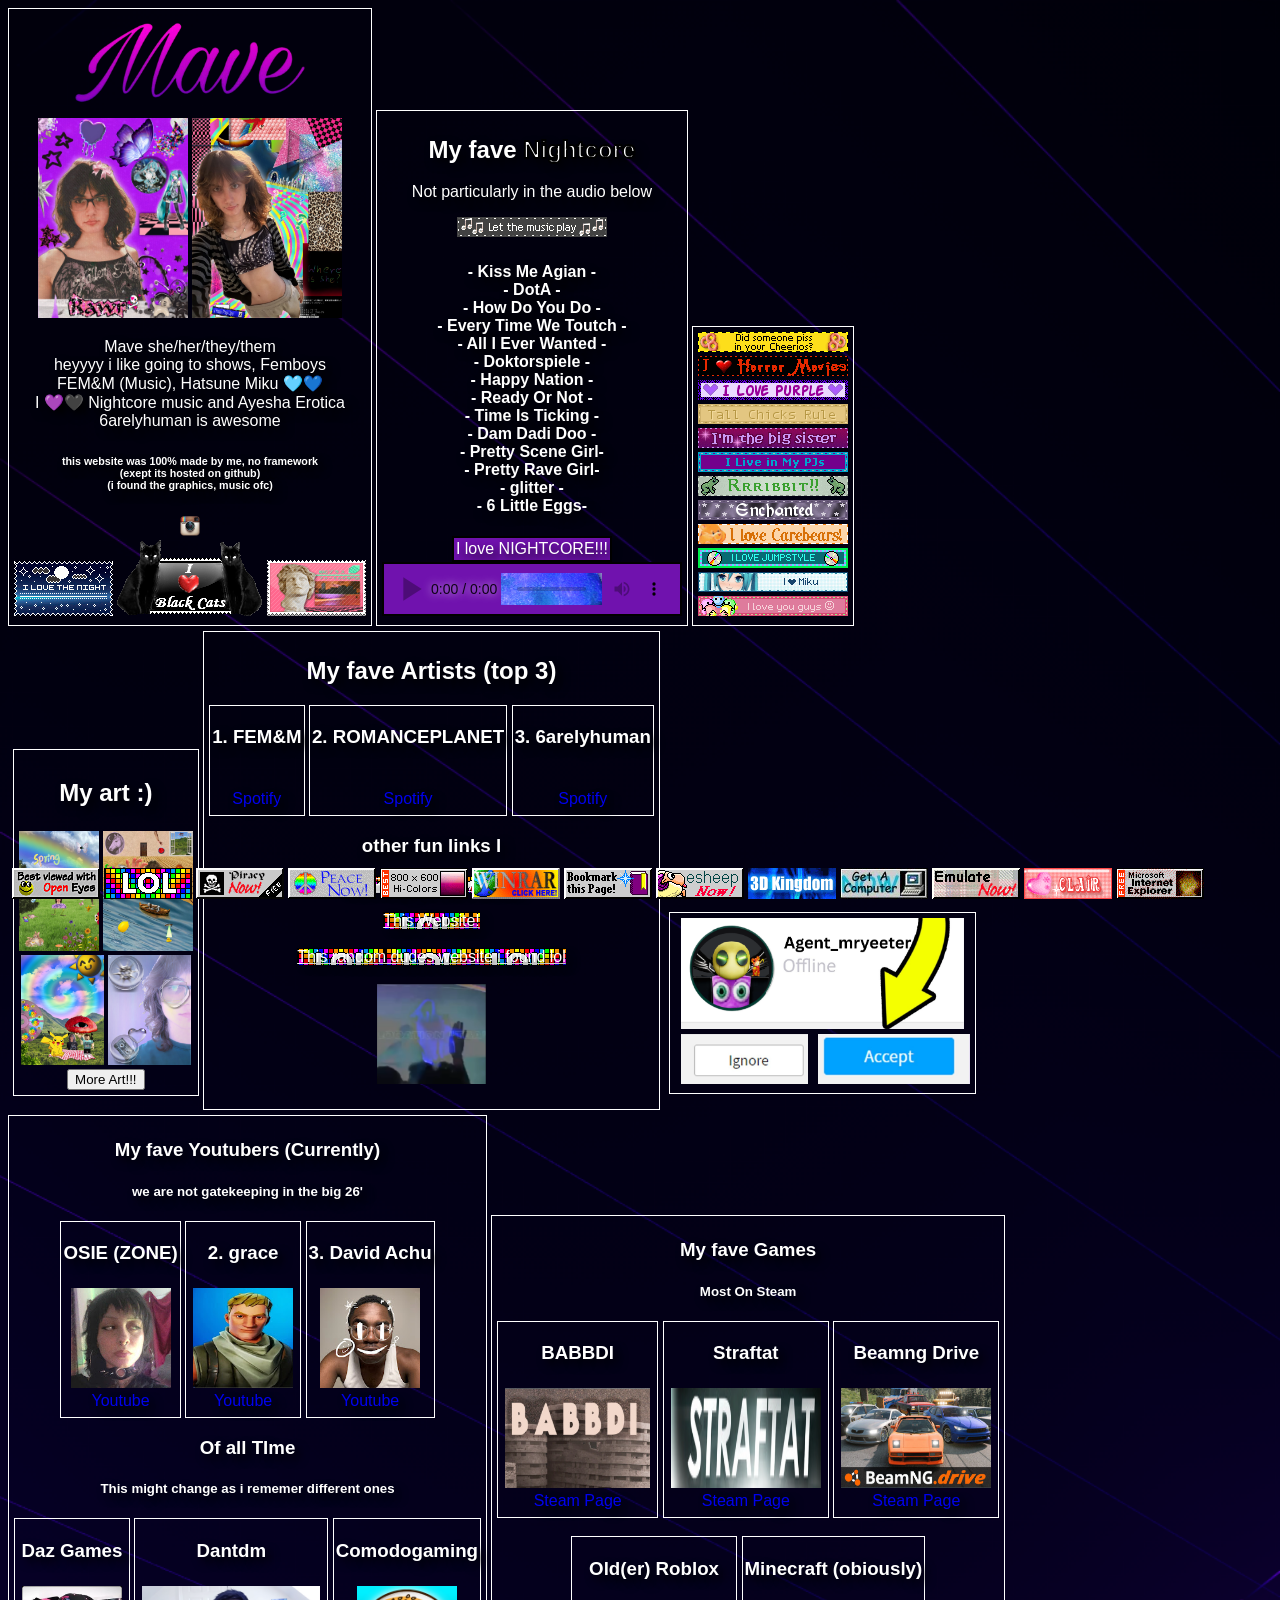
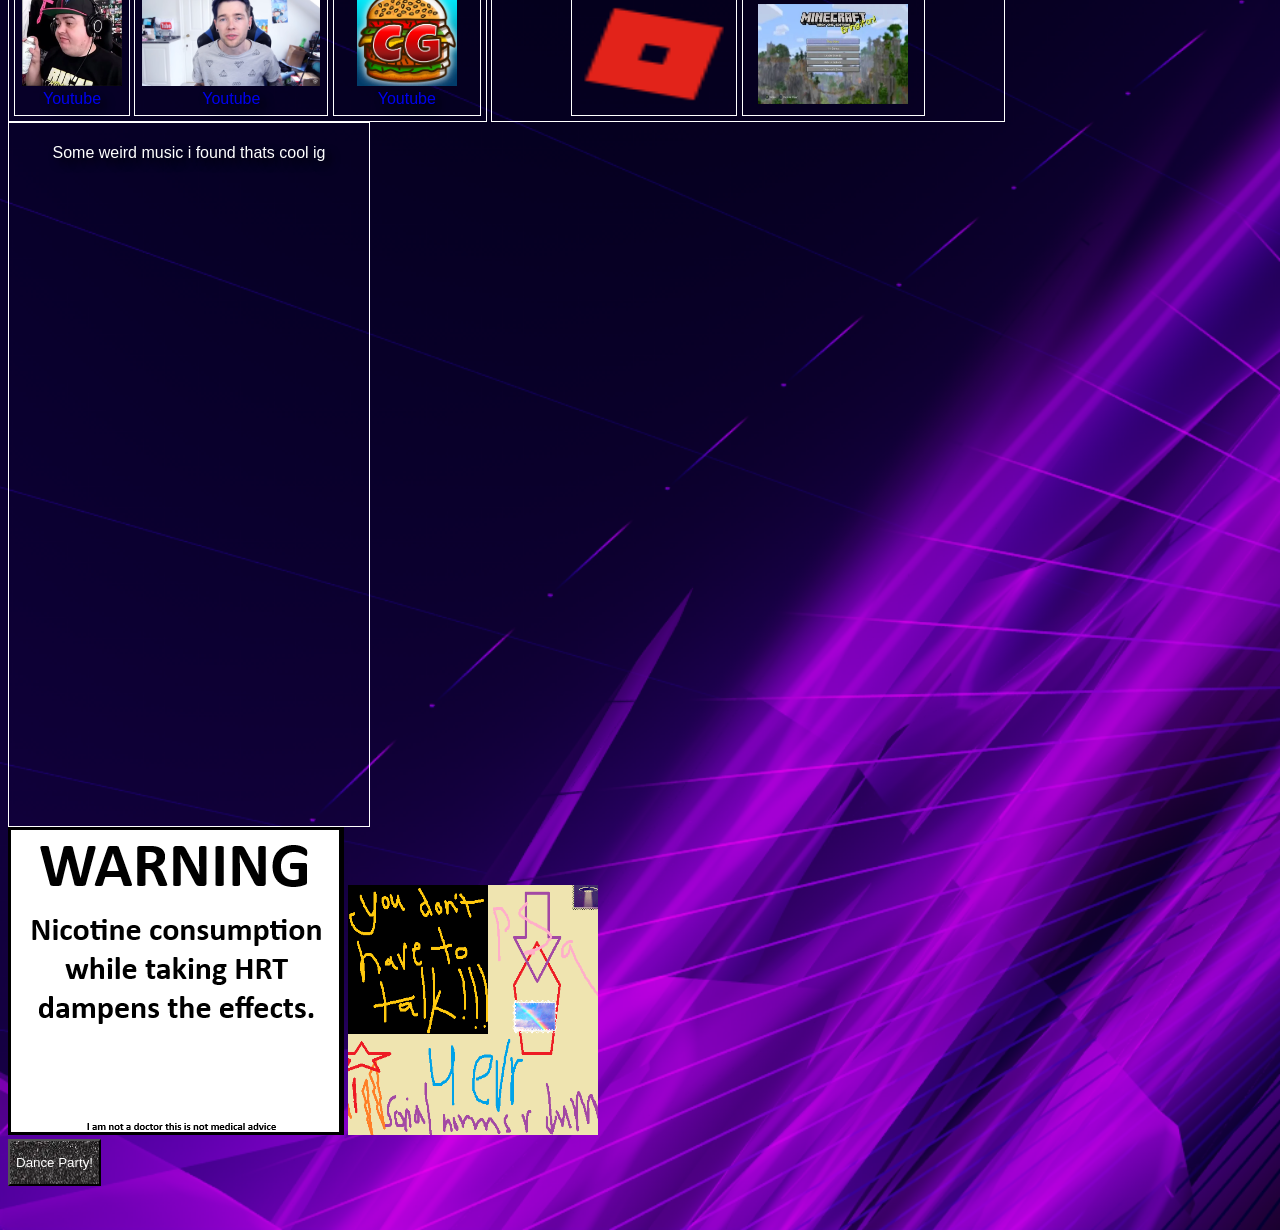
==== commit c1e1f3dc: "music" ====
--- a/index.html
+++ b/index.html
@@ -258,12 +258,19 @@
                     </div>
                 </div>
             </div>
+            <div class="small2" id="small2" style="animation: colorRotateN 6s linear 0s infinite;">
+                    <div>
+                        <p style="color: white;">Some weird music i found thats cool ig</p> <br>
+                        <iframe style="border: 0; width: 350px; height: 621px;" src="https://bandcamp.com/EmbeddedPlayer/album=3439716863/size=large/bgcol=333333/linkcol=9a64ff/transparent=true/" seamless><a href="https://georgi1802.bandcamp.com/album/random-memory-registry">Random Memory Registry by Georgi1802</a></iframe>
+                    </div>
+                </div>
             <!-- Below -->
             <div>
-                <img src="images/warning.png" alt="">
-                <img src="images/psa.png" alt="" height="250px" width="250px">
-            </div>
-        </div>
+                <img src="images/warning.png" alt="" style="display: inline-block;">
+                <img src="images/psa.png" alt="" height="250px" width="250px" style="display: inline-block;">
+                
+            </div>
+        </div> <!-- end -->
         
         <div>
             <button class="grain" onclick="DANCE()">
